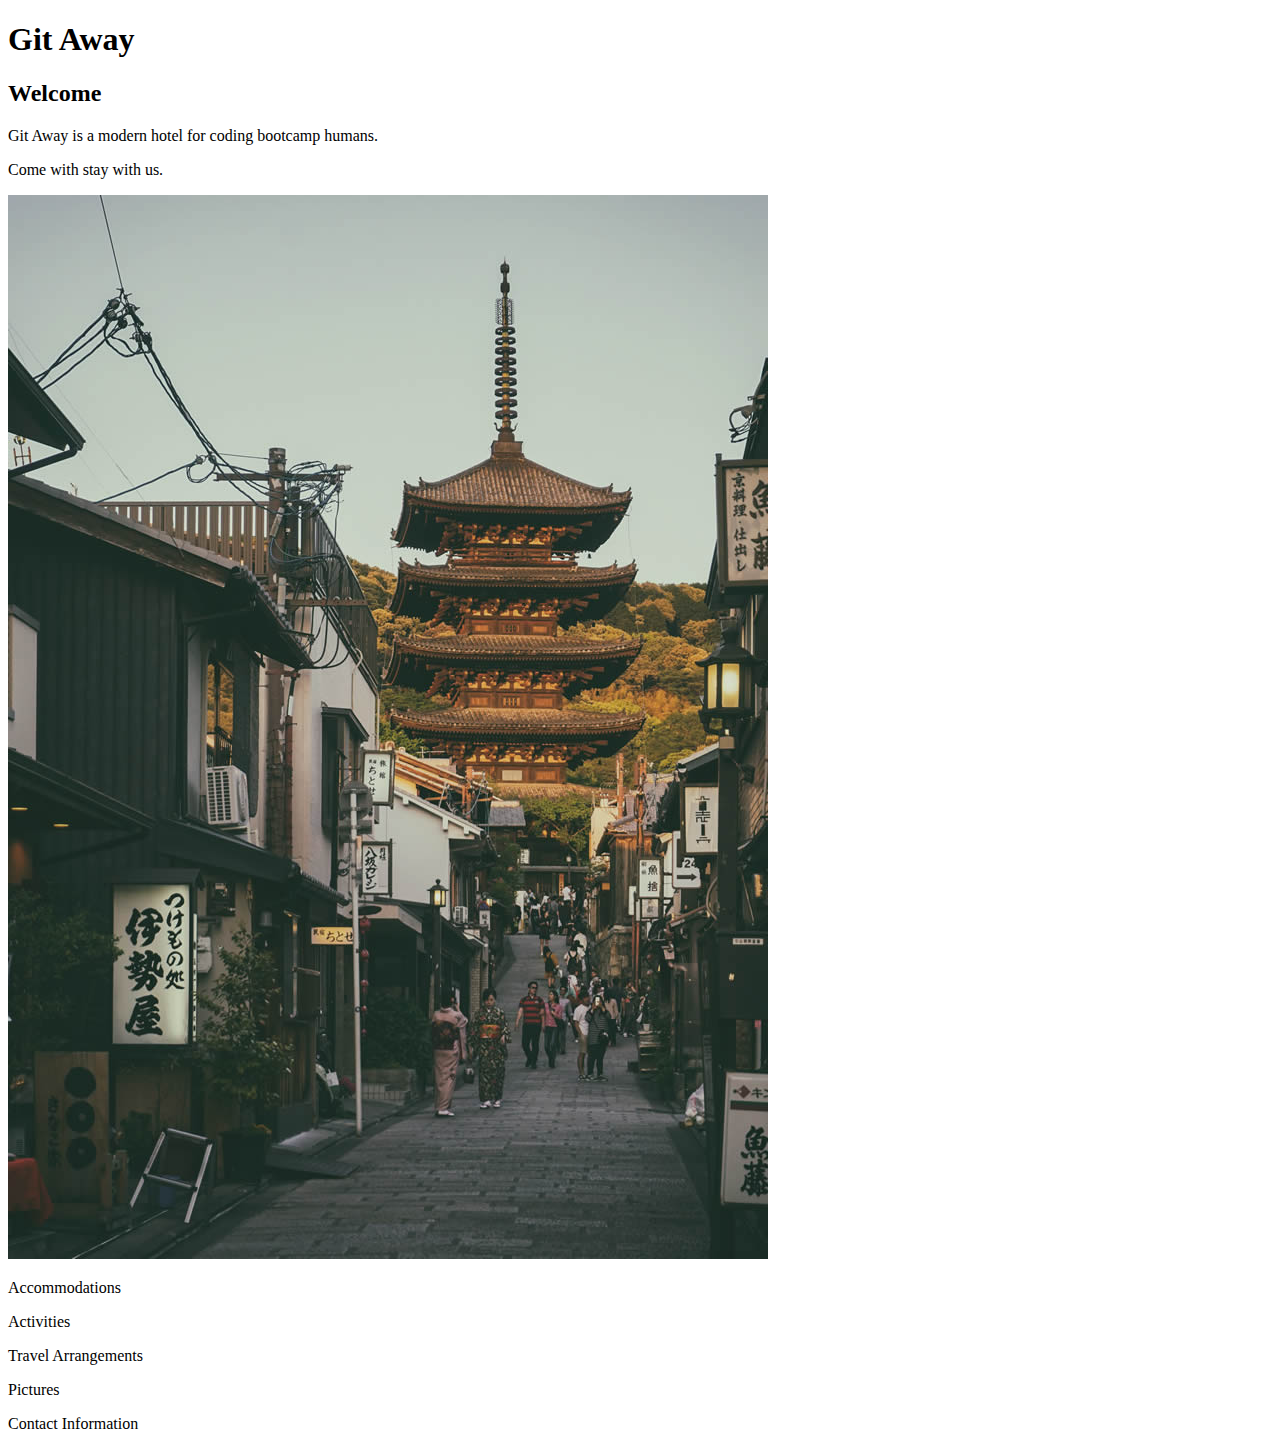
==== index.html @ 874d0781 "Add initial file setup" ====
<!DOCTYPE html>
<html>
  <head>
    <title>Git Away</title>
  </head>
  <body>
    <h1>Git Away</h1>
    <h2>Welcome</h2>
    <p>Git Away is a modern hotel for coding bootcamp humans.</p>
    <p>Come with stay with us.</p>
    <img src="img/japan.jpg" alt="picture of japan">

    <p>Accommodations</p>
    <p>Activities</p>
    <p>Travel Arrangements</p>
    <p>Pictures</p>
    <p>Contact Information</p>

  </body>
</html>
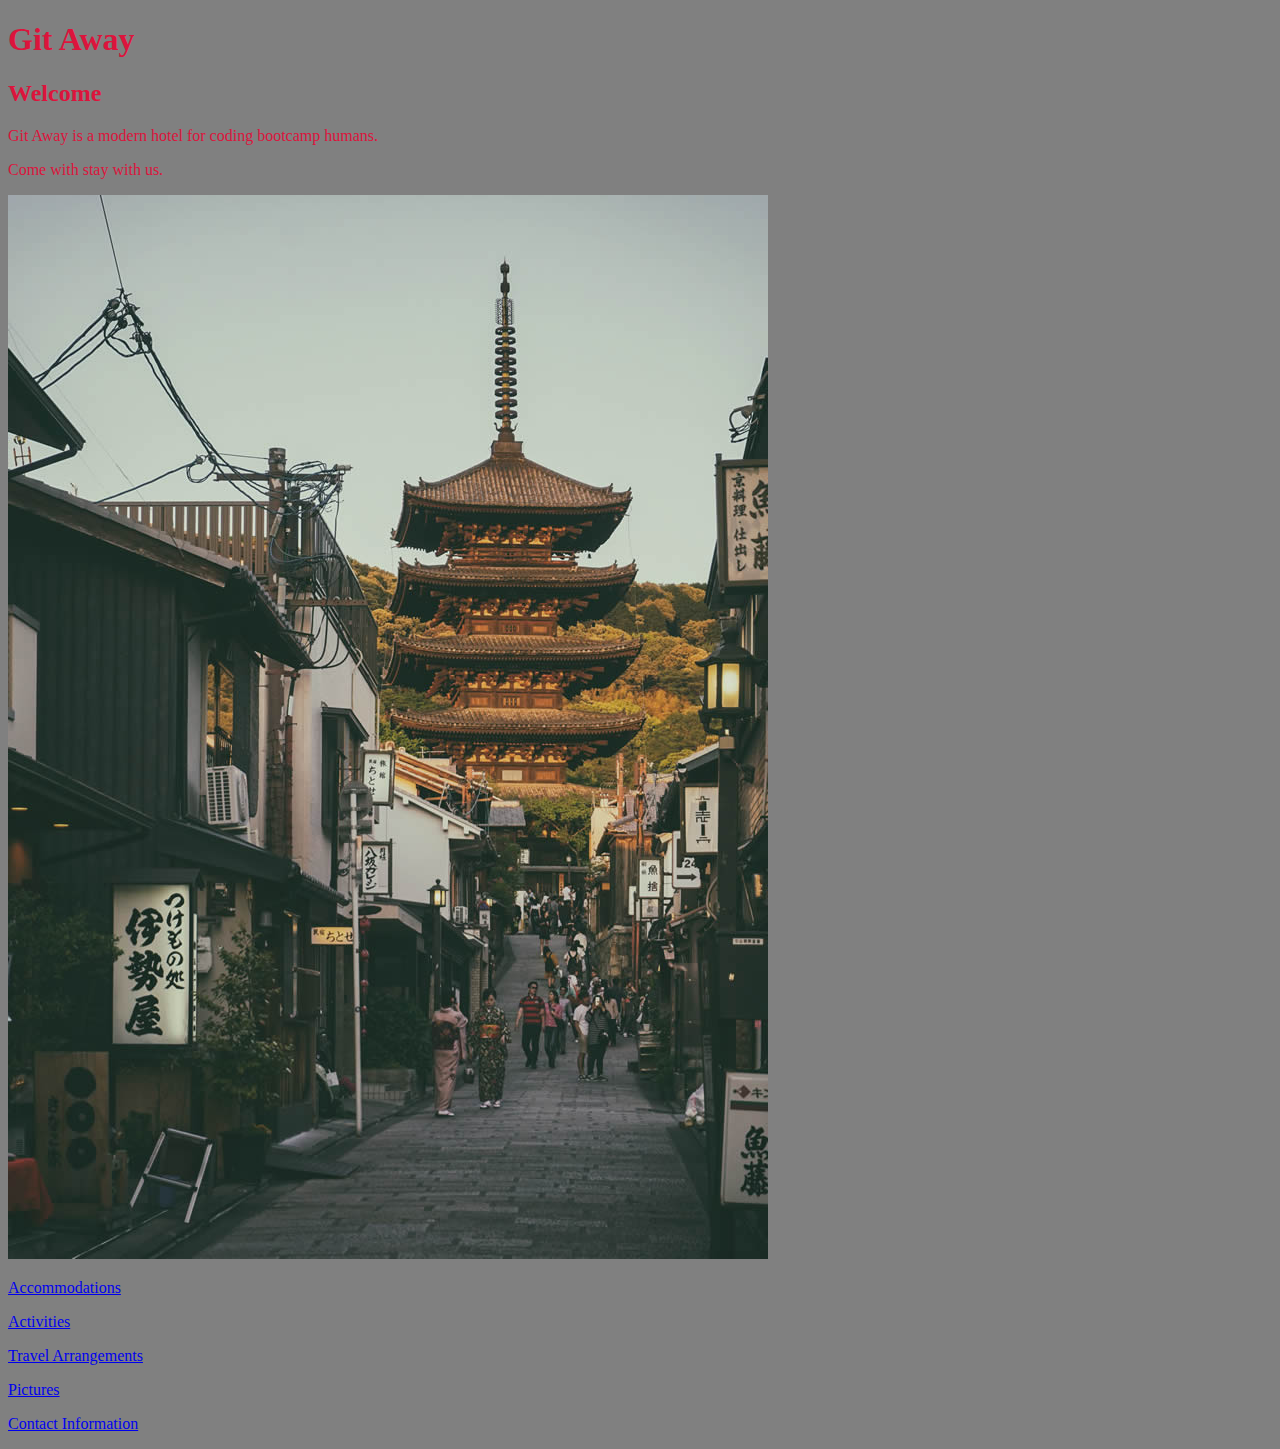
==== commit 2d485bc7: "debug, clean up files, and add some basic page elements" ====
--- a/index.html
+++ b/index.html
@@ -1,6 +1,7 @@
 <!DOCTYPE html>
 <html>
   <head>
+    <link rel="stylesheet" href="css/alt-style.css">
     <title>Git Away</title>
   </head>
   <body>
@@ -10,11 +11,11 @@
     <p>Come with stay with us.</p>
     <img src="img/japan.jpg" alt="picture of japan">
 
-    <p>Accommodations</p>
-    <p>Activities</p>
-    <p>Travel Arrangements</p>
-    <p>Pictures</p>
-    <p>Contact Information</p>
+    <p><a href="accommodations.html">Accommodations</a></p>
+    <p><a href="activities.html">Activities</a></p>
+    <p><a href="travel-arrangements.html">Travel Arrangements</a></p>
+    <p><a href="pictures+.html">Pictures</a></p>
+    <p><a href="contact-information.html">Contact Information</a></p>
 
   </body>
 </html>
--- a/css/alt-style.css
+++ b/css/alt-style.css
@@ -0,0 +1,4 @@
+body {
+  color: crimson;
+  background-color: grey;
+}
